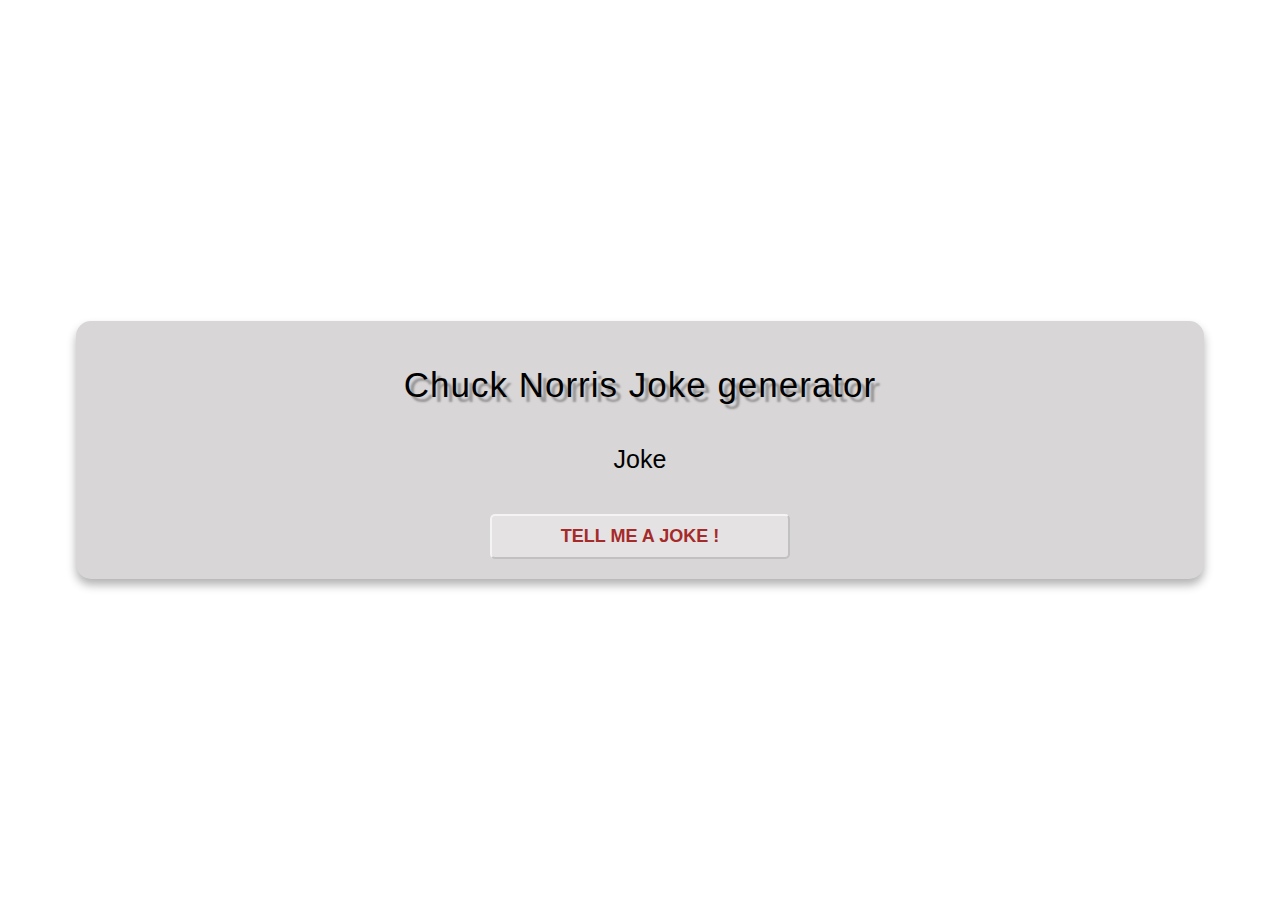
==== index.html @ 4b0e81e0 "jokeApp" ====
<!DOCTYPE html>
<html lang="en">

<head>
    <meta charset="UTF-8">
    <meta http-equiv="X-UA-Compatible" content="IE=edge">
    <meta name="viewport" content="width=device-width, initial-scale=1.0">
    <link rel="stylesheet" href="./style.css">
    <title>Chuck Noris Joke-Generator</title>
</head>

<body>
    <div class="container">
        <h1 class="heading">Chuck Norris Joke generator</h1>
        <p class="joke" id="joke">Joke</p>
        <button class="btn" id="btn">Tell me a joke !</button>
    </div>
</body>

</html>
---- style.css ----
body {
    margin: 0;
    display: flex;
    min-height: 100vh;
    justify-content: center;
    align-items: center;
    font-family: 'Franklin Gothic Medium', 'Arial Narrow', Arial, sans-serif;
}

.container {
    background-color: rgb(216, 214, 214);
    padding: 20px;
    box-shadow: 0 6px 10px rgba(0, 0, 0, .3);
    border-radius: 15px;
    width: 85%;
    text-align: center;
    color: black;
}

.heading {
    font-size: 35px;
    font-weight: 200;
    font-family: Impact, Haettenschweiler, 'Arial Narrow Bold', sans-serif;
    text-shadow: 5px 5px 2px rgba(0, 0, 0, .3);
    letter-spacing: 1px;

}

.joke {
    font-size: 25px;
    font-weight: 500;
    margin: 40px;
}

.btn {
    font-size: 18px;
    font-weight: 700;
    border-radius: 5px;
    cursor: pointer;
    padding: 10px;
    background-color: rgba(255, 255, 255, .3);
    border-color: rgba(255, 255, 255, .6);
    text-transform: uppercase;
    width: 300px;
    color: brown;
}

.btn:hover {
    background-color: rgba(255, 255, 255, .5);
    box-shadow: 0 4px 4px rgba(0, 0, 0, .3);
    transition: all 200ms ease;
}
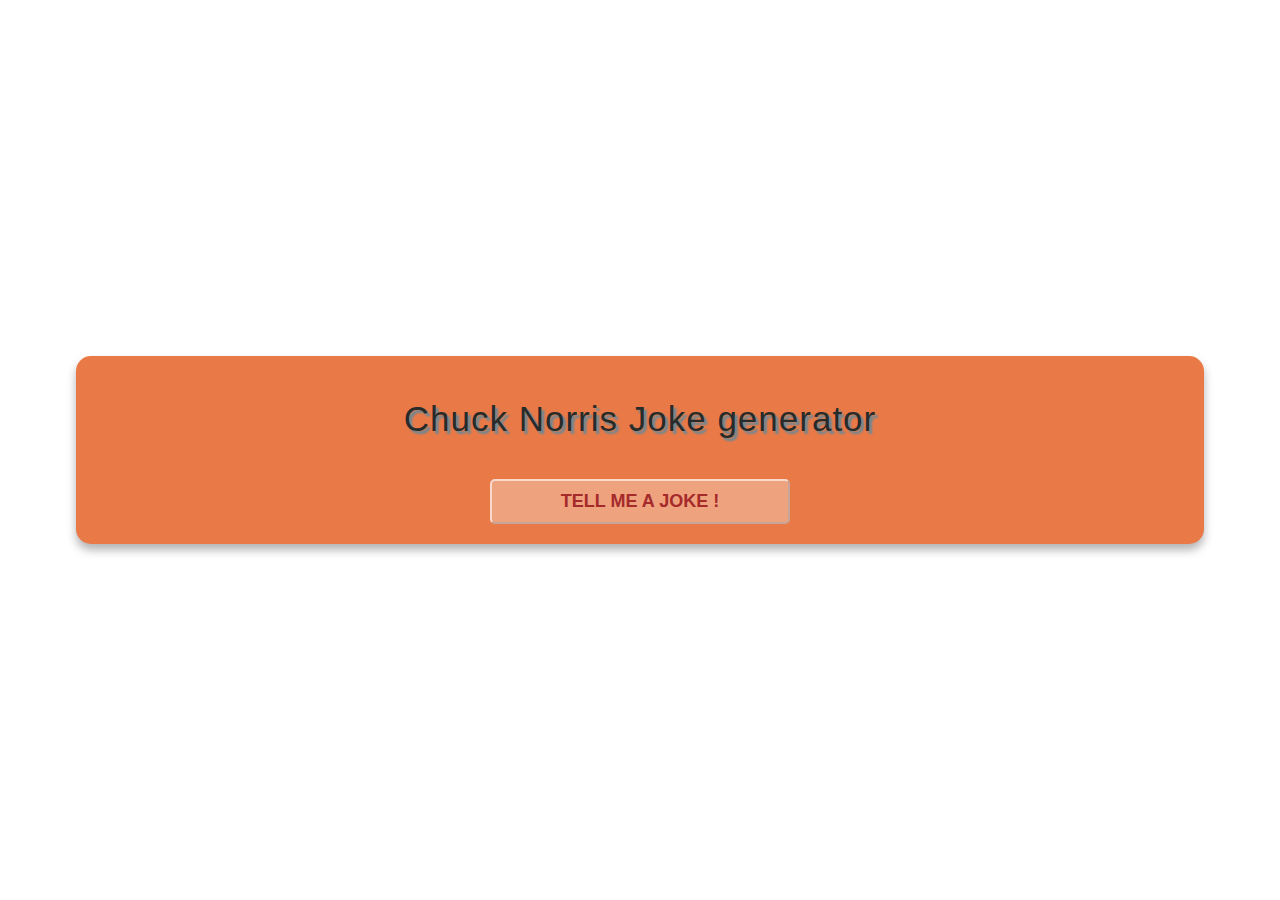
==== commit 76a91b9b: "jokes" ====
--- a/index.html
+++ b/index.html
@@ -12,9 +12,14 @@
 <body>
     <div class="container">
         <h1 class="heading">Chuck Norris Joke generator</h1>
-        <p class="joke" id="joke">Joke</p>
+        <!-- <p class="joke" id="joke">Joke</p> -->
+        <div class="jokeDiv"></div>
         <button class="btn" id="btn">Tell me a joke !</button>
     </div>
+
+    <script src="./js/data.js"></script>
+    <script src="./js/ui.js"></script>
+    <script src="./js/app.js"></script>
 </body>
 
 </html>--- a/style.css
+++ b/style.css
@@ -8,20 +8,20 @@
 }
 
 .container {
-    background-color: rgb(216, 214, 214);
+    background-color: rgb(233, 122, 71);
     padding: 20px;
     box-shadow: 0 6px 10px rgba(0, 0, 0, .3);
     border-radius: 15px;
     width: 85%;
     text-align: center;
-    color: black;
+    color: rgb(39, 43, 42);
 }
 
 .heading {
     font-size: 35px;
     font-weight: 200;
     font-family: Impact, Haettenschweiler, 'Arial Narrow Bold', sans-serif;
-    text-shadow: 5px 5px 2px rgba(0, 0, 0, .3);
+    text-shadow: 3px 3px 2px rgba(29, 144, 197, 0.61);
     letter-spacing: 1px;
 
 }
@@ -29,7 +29,7 @@
 .joke {
     font-size: 25px;
     font-weight: 500;
-    margin: 40px;
+
 }
 
 .btn {
@@ -49,4 +49,11 @@
     background-color: rgba(255, 255, 255, .5);
     box-shadow: 0 4px 4px rgba(0, 0, 0, .3);
     transition: all 200ms ease;
+}
+
+.jokeDiv {
+    margin: 40px;
+    background-color: rgb(241, 237, 237);
+    border-radius: 5px;
+    font-size: 20px;
 }